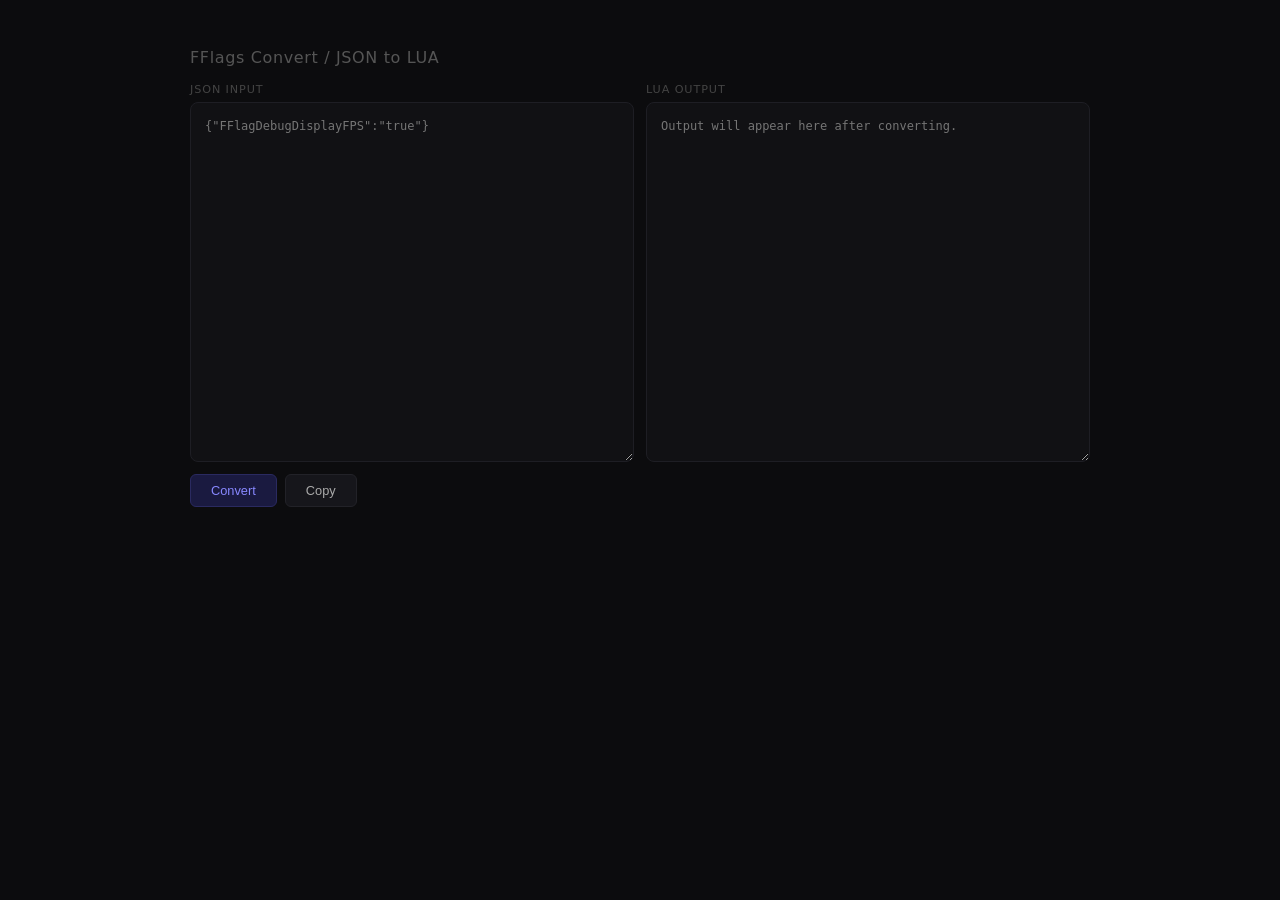
==== convert.html @ 4f8ea4b0 "Add files via upload" ====
<!DOCTYPE html>
<html lang="en">
<head>
<meta charset="UTF-8">
<meta name="viewport" content="width=device-width, initial-scale=1.0">
<title>FFlags Converter (New Template)</title>
<style>
  * { box-sizing: border-box; margin: 0; padding: 0; }

  body {
    background: #0c0c0e;
    color: #c9c9d0;
    font-family: 'Segoe UI', system-ui, sans-serif;
    min-height: 100vh;
    display: flex;
    align-items: flex-start;
    justify-content: center;
    padding: 48px 16px;
  }

  .container {
    width: 100%;
    max-width: 900px;
    display: flex;
    flex-direction: column;
    gap: 12px;
  }

  h1 {
    font-size: 1rem;
    font-weight: 500;
    color: #555;
    letter-spacing: .04em;
    margin-bottom: 4px;
  }

  .panels {
    display: grid;
    grid-template-columns: 1fr 1fr;
    gap: 12px;
  }

  @media(max-width: 600px) { .panels { grid-template-columns: 1fr; } }

  .panel {
    display: flex;
    flex-direction: column;
    gap: 6px;
  }

  label {
    font-size: 0.7rem;
    text-transform: uppercase;
    letter-spacing: .08em;
    color: #444;
  }

  textarea {
    width: 100%;
    height: 360px;
    background: #111114;
    border: 1px solid #1e1e24;
    border-radius: 8px;
    color: #d0d0d8;
    font-family: 'Cascadia Code', 'Fira Code', 'Consolas', monospace;
    font-size: 0.75rem;
    line-height: 1.6;
    padding: 14px;
    resize: vertical;
    outline: none;
    transition: border-color .15s;
  }

  textarea:focus { border-color: #333340; }

  #outputArea { color: #7dbb78; }

  .bottom {
    display: flex;
    align-items: center;
    gap: 8px;
  }

  button {
    padding: 8px 20px;
    border-radius: 6px;
    border: 1px solid #222228;
    cursor: pointer;
    font-size: 0.8rem;
    font-weight: 500;
    background: #16161b;
    color: #aaa;
    transition: background .15s, color .15s;
  }

  button:hover { background: #1e1e25; color: #ddd; }
  button:active { transform: scale(.98); }

  #convertBtn {
    background: #1a1a40;
    border-color: #2a2a60;
    color: #8888ff;
  }
  #convertBtn:hover { background: #20204a; color: #aaaaf8; }

  #copyBtn.copied { background: #0e2018; border-color: #1a3828; color: #5dbb78; }

  .error {
    font-size: 0.75rem;
    color: #c06060;
    margin-left: auto;
  }
</style>
</head>
<body>
<div class="container">
  <h1>FFlags Convert / JSON to LUA</h1>

  <div class="panels">
    <div class="panel">
      <label>JSON Input</label>
      <textarea id="inputArea" placeholder='{"FFlagDebugDisplayFPS":"true"}' spellcheck="false" autocomplete="off" autocorrect="off" autocapitalize="off"></textarea>
    </div>
    <div class="panel">
      <label>Lua Output</label>
      <textarea id="outputArea" readonly placeholder="Output will appear here after converting."></textarea>
    </div>
  </div>

  <div class="bottom">
    <button id="convertBtn">Convert</button>
    <button id="copyBtn">Copy</button>
    <span class="error" id="errorMsg"></span>
  </div>
</div>

<script>
const inputArea = document.getElementById('inputArea');
const outputArea = document.getElementById('outputArea');
const errorMsg = document.getElementById('errorMsg');

document.getElementById('convertBtn').addEventListener('click', convert);
document.getElementById('copyBtn').addEventListener('click', copyOutput);

inputArea.addEventListener('input', () => {
  outputArea.value = '';
  errorMsg.textContent = '';

  const val = inputArea.value.trim();
  if (val === '') return;

  try {
    const parsed = JSON.parse(val);
    if (typeof parsed !== 'object' || Array.isArray(parsed) || parsed === null) {
      errorMsg.textContent = 'Input must be a JSON object.';
    }
  } catch(e) {
    errorMsg.textContent = 'Invalid JSON.';
  }
});

function capitalizeValue(val) {
  if (val === null) return "nil";
  const s = String(val);
  if (s.toLowerCase() === 'true') return 'True';
  if (s.toLowerCase() === 'false') return 'False';
  if (s.toLowerCase() === 'nil') return 'False';
  return s;
}

function convert() {
  const input = inputArea.value.trim();
  errorMsg.textContent = '';

  let json;
  try {
    json = JSON.parse(input);
  } catch(e) {
    errorMsg.textContent = 'Invalid JSON: ' + e.message;
    return;
  }

  const seen = new Set();
  const entries = Object.entries(json).filter(([k]) => {
    if (seen.has(k)) return false;
    seen.add(k);
    return true;
  });
  if (entries.length === 0) {
    errorMsg.textContent = 'No flags found.';
    return;
  }

  const flagLines = entries.map(([k, v]) => {
    return '    ["' + k + '"] = "' + capitalizeValue(v) + '",';
  }).join('\n');

  const lines = [
    '-- fflags.lua (generated)',
    '',
    'local cloneref = cloneref or function(...) return ... end',
    'local HttpService = cloneref(game:GetService("HttpService"))',
    'local getgenv = getgenv or _G',
    '',
    'if getgenv().Bloxstrap and getgenv().Bloxstrap._Initialised then',
    '    return',
    'end',
    '',
    'getgenv().Bloxstrap = getgenv().Bloxstrap or {}',
    'local Bloxstrap = getgenv().Bloxstrap',
    'Bloxstrap._Initialised = true',
    '',
    'local Files = {}',
    'local WriteFile = writefile or function(Name, Src) Files[Name] = Src end',
    'local ReadFile = readfile  or function(Name) return Files[Name] end',
    'local IsFile = isfile    or function(Name) return Files[Name] ~= nil end',
    '',
    'local LogDir = "Bloxstrap/Logs/"',
    'getgenv().errorlog = getgenv().errorlog',
    '    or (LogDir .. "crashlog_" .. HttpService:GenerateGUID(false) .. ".txt")',
    '',
    'local function AppendError(Message)',
    '    local Existing = IsFile(getgenv().errorlog) and ReadFile(getgenv().errorlog) or ""',
    '    WriteFile(getgenv().errorlog, Existing .. "\\n" .. os.date("[%c] ") .. Message)',
    'end',
    '',
    'local FFlagPath = "Bloxstrap/FFlags.json"',
    'if not IsFile(FFlagPath) then',
    '    WriteFile(FFlagPath, "{}")',
    'end',
    '',
    'local ModuleBase = "https://raw.githubusercontent.com/uwedot/flagging/refs/heads/main/"',
    '',
    'local function LoadModule(LocalPath, RemoteName)',
    '    if IsFile(LocalPath) then',
    '        local Ok, Result = pcall(loadstring, ReadFile(LocalPath))',
    '        if Ok and Result then return Result() end',
    '    end',
    '    local Ok, Src = pcall(game.HttpGet, game, ModuleBase .. RemoteName)',
    '    if not Ok or not Src then',
    '        AppendError("Failed to fetch module: " .. RemoteName)',
    '        return nil',
    '    end',
    '    WriteFile(LocalPath, Src)',
    '    local Ok2, Result = pcall(loadstring, Src)',
    '    if not Ok2 or not Result then',
    '        AppendError("Failed to compile module: " .. RemoteName)',
    '        return nil',
    '    end',
    '    return Result()',
    'end',
    '',
    'Bloxstrap.ToggleFFlag = LoadModule("Bloxstrap/Cache/ToggleFFlag.luau", "ToggleFFlag.luau")',
    'Bloxstrap.GetFFlag    = LoadModule("Bloxstrap/Cache/GetFFlag.luau",    "GetFFlag.luau")',
    '',
    'if not Bloxstrap.ToggleFFlag or not Bloxstrap.GetFFlag then',
    '    return',
    'end',
    '',
    'Bloxstrap.TouchEnabled = cloneref(game:GetService("UserInputService")).TouchEnabled',
    '',
    'local Flags = {',
    flagLines,
    '}',
    '',
    'local function ApplyFlags()',
    '    local FFlagFile = {}',
    '    local Ok, Decoded = pcall(HttpService.JSONDecode, HttpService, ReadFile(FFlagPath))',
    '    if Ok and type(Decoded) == "table" then',
    '        FFlagFile = Decoded',
    '    end',
    '',
    '    local Failed = {}',
    '    local Changed = false',
    '',
    '    for Flag, Value in pairs(Flags) do',
    '        local SetOk, SetErr = pcall(Bloxstrap.ToggleFFlag, Flag, Value)',
    '        if SetOk then',
    '            FFlagFile[Flag] = tostring(Value)',
    '            Changed = true',
    '        else',
    '            table.insert(Failed, string.format("  %s -> %s", Flag, tostring(SetErr)))',
    '        end',
    '    end',
    '',
    '    if Changed then',
    '        local EncOk, Encoded = pcall(HttpService.JSONEncode, HttpService, FFlagFile)',
    '        if EncOk then',
    '            WriteFile(FFlagPath, Encoded)',
    '        else',
    '            AppendError("JSONEncode failed: " .. tostring(Encoded))',
    '        end',
    '    end',
    '',
    '    if #Failed > 0 then',
    '        AppendError("Failed flags:\\n" .. table.concat(Failed, "\\n"))',
    '    end',
    'end',
    '',
    'ApplyFlags()'
  ];

  outputArea.value = lines.join('\n');
}

function copyOutput() {
  const out = outputArea.value;
  if (!out) return;

  const btn = document.getElementById('copyBtn');

  function onSuccess() {
    btn.textContent = 'Copied';
    btn.classList.add('copied');
    setTimeout(() => { btn.textContent = 'Copy'; btn.classList.remove('copied'); }, 1800);
  }

  if (navigator.clipboard && navigator.clipboard.writeText) {
    navigator.clipboard.writeText(out).then(onSuccess).catch(() => fallbackCopy(out, onSuccess));
  } else {
    fallbackCopy(out, onSuccess);
  }
}

function fallbackCopy(text, onSuccess) {
  outputArea.select();
  outputArea.setSelectionRange(0, 99999);
  try {
    document.execCommand('copy');
    onSuccess();
  } catch(e) {}
  window.getSelection().removeAllRanges();
}
</script>
</body>
</html>
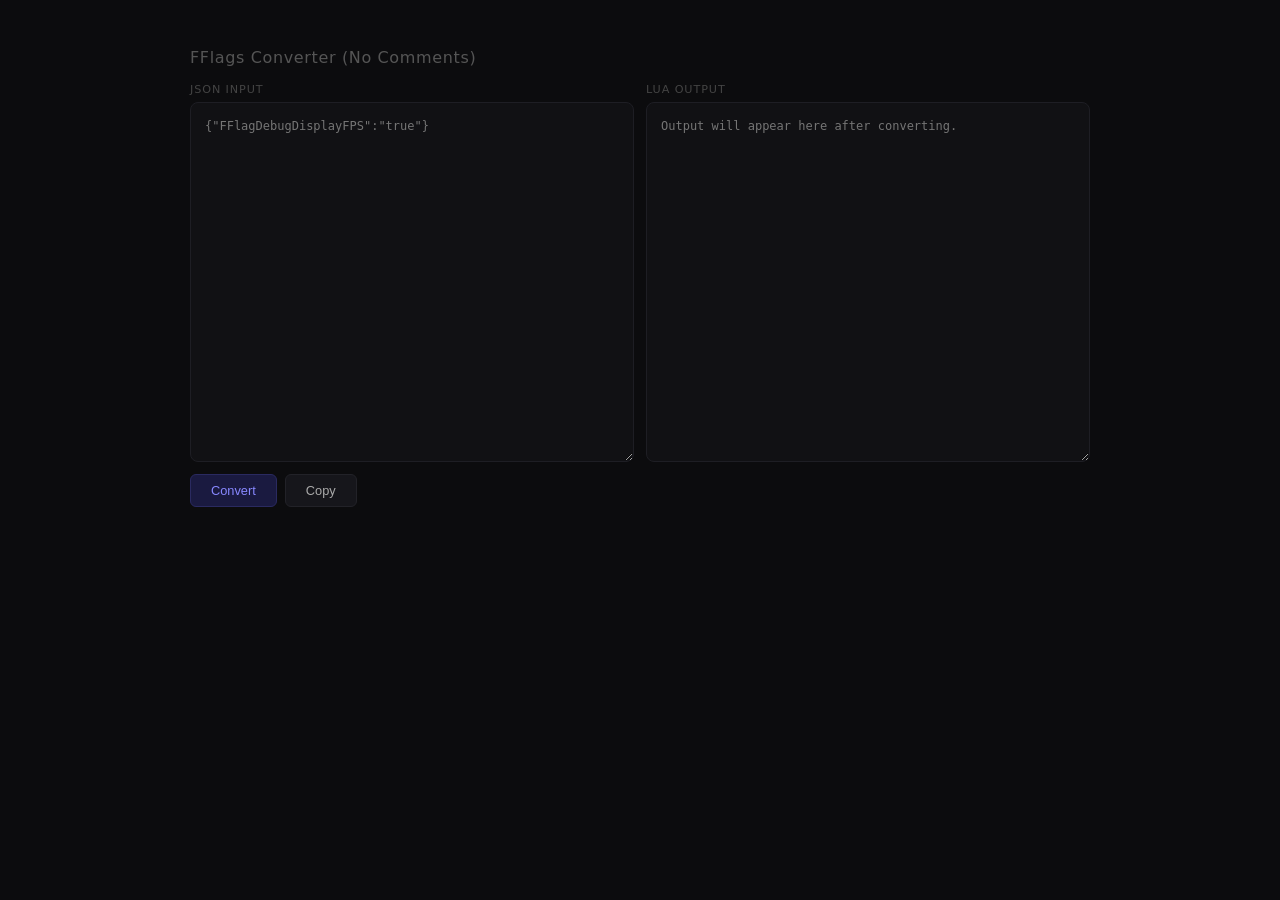
==== commit 710a0c7b: "Add files via upload" ====
--- a/convert.html
+++ b/convert.html
@@ -1,336 +1,327 @@
-<!DOCTYPE html>
-<html lang="en">
-<head>
-<meta charset="UTF-8">
-<meta name="viewport" content="width=device-width, initial-scale=1.0">
-<title>FFlags Converter (New Template)</title>
-<style>
-  * { box-sizing: border-box; margin: 0; padding: 0; }
-
-  body {
-    background: #0c0c0e;
-    color: #c9c9d0;
-    font-family: 'Segoe UI', system-ui, sans-serif;
-    min-height: 100vh;
-    display: flex;
-    align-items: flex-start;
-    justify-content: center;
-    padding: 48px 16px;
-  }
-
-  .container {
-    width: 100%;
-    max-width: 900px;
-    display: flex;
-    flex-direction: column;
-    gap: 12px;
-  }
-
-  h1 {
-    font-size: 1rem;
-    font-weight: 500;
-    color: #555;
-    letter-spacing: .04em;
-    margin-bottom: 4px;
-  }
-
-  .panels {
-    display: grid;
-    grid-template-columns: 1fr 1fr;
-    gap: 12px;
-  }
-
-  @media(max-width: 600px) { .panels { grid-template-columns: 1fr; } }
-
-  .panel {
-    display: flex;
-    flex-direction: column;
-    gap: 6px;
-  }
-
-  label {
-    font-size: 0.7rem;
-    text-transform: uppercase;
-    letter-spacing: .08em;
-    color: #444;
-  }
-
-  textarea {
-    width: 100%;
-    height: 360px;
-    background: #111114;
-    border: 1px solid #1e1e24;
-    border-radius: 8px;
-    color: #d0d0d8;
-    font-family: 'Cascadia Code', 'Fira Code', 'Consolas', monospace;
-    font-size: 0.75rem;
-    line-height: 1.6;
-    padding: 14px;
-    resize: vertical;
-    outline: none;
-    transition: border-color .15s;
-  }
-
-  textarea:focus { border-color: #333340; }
-
-  #outputArea { color: #7dbb78; }
-
-  .bottom {
-    display: flex;
-    align-items: center;
-    gap: 8px;
-  }
-
-  button {
-    padding: 8px 20px;
-    border-radius: 6px;
-    border: 1px solid #222228;
-    cursor: pointer;
-    font-size: 0.8rem;
-    font-weight: 500;
-    background: #16161b;
-    color: #aaa;
-    transition: background .15s, color .15s;
-  }
-
-  button:hover { background: #1e1e25; color: #ddd; }
-  button:active { transform: scale(.98); }
-
-  #convertBtn {
-    background: #1a1a40;
-    border-color: #2a2a60;
-    color: #8888ff;
-  }
-  #convertBtn:hover { background: #20204a; color: #aaaaf8; }
-
-  #copyBtn.copied { background: #0e2018; border-color: #1a3828; color: #5dbb78; }
-
-  .error {
-    font-size: 0.75rem;
-    color: #c06060;
-    margin-left: auto;
-  }
-</style>
-</head>
-<body>
-<div class="container">
-  <h1>FFlags Convert / JSON to LUA</h1>
-
-  <div class="panels">
-    <div class="panel">
-      <label>JSON Input</label>
-      <textarea id="inputArea" placeholder='{"FFlagDebugDisplayFPS":"true"}' spellcheck="false" autocomplete="off" autocorrect="off" autocapitalize="off"></textarea>
-    </div>
-    <div class="panel">
-      <label>Lua Output</label>
-      <textarea id="outputArea" readonly placeholder="Output will appear here after converting."></textarea>
-    </div>
-  </div>
-
-  <div class="bottom">
-    <button id="convertBtn">Convert</button>
-    <button id="copyBtn">Copy</button>
-    <span class="error" id="errorMsg"></span>
-  </div>
-</div>
-
-<script>
-const inputArea = document.getElementById('inputArea');
-const outputArea = document.getElementById('outputArea');
-const errorMsg = document.getElementById('errorMsg');
-
-document.getElementById('convertBtn').addEventListener('click', convert);
-document.getElementById('copyBtn').addEventListener('click', copyOutput);
-
-inputArea.addEventListener('input', () => {
-  outputArea.value = '';
-  errorMsg.textContent = '';
-
-  const val = inputArea.value.trim();
-  if (val === '') return;
-
-  try {
-    const parsed = JSON.parse(val);
-    if (typeof parsed !== 'object' || Array.isArray(parsed) || parsed === null) {
-      errorMsg.textContent = 'Input must be a JSON object.';
-    }
-  } catch(e) {
-    errorMsg.textContent = 'Invalid JSON.';
-  }
-});
-
-function capitalizeValue(val) {
-  if (val === null) return "nil";
-  const s = String(val);
-  if (s.toLowerCase() === 'true') return 'True';
-  if (s.toLowerCase() === 'false') return 'False';
-  if (s.toLowerCase() === 'nil') return 'False';
-  return s;
-}
-
-function convert() {
-  const input = inputArea.value.trim();
-  errorMsg.textContent = '';
-
-  let json;
-  try {
-    json = JSON.parse(input);
-  } catch(e) {
-    errorMsg.textContent = 'Invalid JSON: ' + e.message;
-    return;
-  }
-
-  const seen = new Set();
-  const entries = Object.entries(json).filter(([k]) => {
-    if (seen.has(k)) return false;
-    seen.add(k);
-    return true;
-  });
-  if (entries.length === 0) {
-    errorMsg.textContent = 'No flags found.';
-    return;
-  }
-
-  const flagLines = entries.map(([k, v]) => {
-    return '    ["' + k + '"] = "' + capitalizeValue(v) + '",';
-  }).join('\n');
-
-  const lines = [
-    '-- fflags.lua (generated)',
-    '',
-    'local cloneref = cloneref or function(...) return ... end',
-    'local HttpService = cloneref(game:GetService("HttpService"))',
-    'local getgenv = getgenv or _G',
-    '',
-    'if getgenv().Bloxstrap and getgenv().Bloxstrap._Initialised then',
-    '    return',
-    'end',
-    '',
-    'getgenv().Bloxstrap = getgenv().Bloxstrap or {}',
-    'local Bloxstrap = getgenv().Bloxstrap',
-    'Bloxstrap._Initialised = true',
-    '',
-    'local Files = {}',
-    'local WriteFile = writefile or function(Name, Src) Files[Name] = Src end',
-    'local ReadFile = readfile  or function(Name) return Files[Name] end',
-    'local IsFile = isfile    or function(Name) return Files[Name] ~= nil end',
-    '',
-    'local LogDir = "Bloxstrap/Logs/"',
-    'getgenv().errorlog = getgenv().errorlog',
-    '    or (LogDir .. "crashlog_" .. HttpService:GenerateGUID(false) .. ".txt")',
-    '',
-    'local function AppendError(Message)',
-    '    local Existing = IsFile(getgenv().errorlog) and ReadFile(getgenv().errorlog) or ""',
-    '    WriteFile(getgenv().errorlog, Existing .. "\\n" .. os.date("[%c] ") .. Message)',
-    'end',
-    '',
-    'local FFlagPath = "Bloxstrap/FFlags.json"',
-    'if not IsFile(FFlagPath) then',
-    '    WriteFile(FFlagPath, "{}")',
-    'end',
-    '',
-    'local ModuleBase = "https://raw.githubusercontent.com/uwedot/flagging/refs/heads/main/"',
-    '',
-    'local function LoadModule(LocalPath, RemoteName)',
-    '    if IsFile(LocalPath) then',
-    '        local Ok, Result = pcall(loadstring, ReadFile(LocalPath))',
-    '        if Ok and Result then return Result() end',
-    '    end',
-    '    local Ok, Src = pcall(game.HttpGet, game, ModuleBase .. RemoteName)',
-    '    if not Ok or not Src then',
-    '        AppendError("Failed to fetch module: " .. RemoteName)',
-    '        return nil',
-    '    end',
-    '    WriteFile(LocalPath, Src)',
-    '    local Ok2, Result = pcall(loadstring, Src)',
-    '    if not Ok2 or not Result then',
-    '        AppendError("Failed to compile module: " .. RemoteName)',
-    '        return nil',
-    '    end',
-    '    return Result()',
-    'end',
-    '',
-    'Bloxstrap.ToggleFFlag = LoadModule("Bloxstrap/Cache/ToggleFFlag.luau", "ToggleFFlag.luau")',
-    'Bloxstrap.GetFFlag    = LoadModule("Bloxstrap/Cache/GetFFlag.luau",    "GetFFlag.luau")',
-    '',
-    'if not Bloxstrap.ToggleFFlag or not Bloxstrap.GetFFlag then',
-    '    return',
-    'end',
-    '',
-    'Bloxstrap.TouchEnabled = cloneref(game:GetService("UserInputService")).TouchEnabled',
-    '',
-    'local Flags = {',
-    flagLines,
-    '}',
-    '',
-    'local function ApplyFlags()',
-    '    local FFlagFile = {}',
-    '    local Ok, Decoded = pcall(HttpService.JSONDecode, HttpService, ReadFile(FFlagPath))',
-    '    if Ok and type(Decoded) == "table" then',
-    '        FFlagFile = Decoded',
-    '    end',
-    '',
-    '    local Failed = {}',
-    '    local Changed = false',
-    '',
-    '    for Flag, Value in pairs(Flags) do',
-    '        local SetOk, SetErr = pcall(Bloxstrap.ToggleFFlag, Flag, Value)',
-    '        if SetOk then',
-    '            FFlagFile[Flag] = tostring(Value)',
-    '            Changed = true',
-    '        else',
-    '            table.insert(Failed, string.format("  %s -> %s", Flag, tostring(SetErr)))',
-    '        end',
-    '    end',
-    '',
-    '    if Changed then',
-    '        local EncOk, Encoded = pcall(HttpService.JSONEncode, HttpService, FFlagFile)',
-    '        if EncOk then',
-    '            WriteFile(FFlagPath, Encoded)',
-    '        else',
-    '            AppendError("JSONEncode failed: " .. tostring(Encoded))',
-    '        end',
-    '    end',
-    '',
-    '    if #Failed > 0 then',
-    '        AppendError("Failed flags:\\n" .. table.concat(Failed, "\\n"))',
-    '    end',
-    'end',
-    '',
-    'ApplyFlags()'
-  ];
-
-  outputArea.value = lines.join('\n');
-}
-
-function copyOutput() {
-  const out = outputArea.value;
-  if (!out) return;
-
-  const btn = document.getElementById('copyBtn');
-
-  function onSuccess() {
-    btn.textContent = 'Copied';
-    btn.classList.add('copied');
-    setTimeout(() => { btn.textContent = 'Copy'; btn.classList.remove('copied'); }, 1800);
-  }
-
-  if (navigator.clipboard && navigator.clipboard.writeText) {
-    navigator.clipboard.writeText(out).then(onSuccess).catch(() => fallbackCopy(out, onSuccess));
-  } else {
-    fallbackCopy(out, onSuccess);
-  }
-}
-
-function fallbackCopy(text, onSuccess) {
-  outputArea.select();
-  outputArea.setSelectionRange(0, 99999);
-  try {
-    document.execCommand('copy');
-    onSuccess();
-  } catch(e) {}
-  window.getSelection().removeAllRanges();
-}
-</script>
-</body>
+<!DOCTYPE html>
+<html lang="en">
+<head>
+<meta charset="UTF-8">
+<meta name="viewport" content="width=device-width, initial-scale=1.0">
+<title>FFlags Converter (Json to Lua)</title>
+<style>
+  * { box-sizing: border-box; margin: 0; padding: 0; }
+
+  body {
+    background: #0c0c0e;
+    color: #c9c9d0;
+    font-family: 'Segoe UI', system-ui, sans-serif;
+    min-height: 100vh;
+    display: flex;
+    align-items: flex-start;
+    justify-content: center;
+    padding: 48px 16px;
+  }
+
+  .container {
+    width: 100%;
+    max-width: 900px;
+    display: flex;
+    flex-direction: column;
+    gap: 12px;
+  }
+
+  h1 {
+    font-size: 1rem;
+    font-weight: 500;
+    color: #555;
+    letter-spacing: .04em;
+    margin-bottom: 4px;
+  }
+
+  .panels {
+    display: grid;
+    grid-template-columns: 1fr 1fr;
+    gap: 12px;
+  }
+
+  @media(max-width: 600px) { .panels { grid-template-columns: 1fr; } }
+
+  .panel {
+    display: flex;
+    flex-direction: column;
+    gap: 6px;
+  }
+
+  label {
+    font-size: 0.7rem;
+    text-transform: uppercase;
+    letter-spacing: .08em;
+    color: #444;
+  }
+
+  textarea {
+    width: 100%;
+    height: 360px;
+    background: #111114;
+    border: 1px solid #1e1e24;
+    border-radius: 8px;
+    color: #d0d0d8;
+    font-family: 'Cascadia Code', 'Fira Code', 'Consolas', monospace;
+    font-size: 0.75rem;
+    line-height: 1.6;
+    padding: 14px;
+    resize: vertical;
+    outline: none;
+    transition: border-color .15s;
+  }
+
+  textarea:focus { border-color: #333340; }
+
+  #outputArea { color: #7dbb78; }
+
+  .bottom {
+    display: flex;
+    align-items: center;
+    gap: 8px;
+  }
+
+  button {
+    padding: 8px 20px;
+    border-radius: 6px;
+    border: 1px solid #222228;
+    cursor: pointer;
+    font-size: 0.8rem;
+    font-weight: 500;
+    background: #16161b;
+    color: #aaa;
+    transition: background .15s, color .15s;
+  }
+
+  button:hover { background: #1e1e25; color: #ddd; }
+  button:active { transform: scale(.98); }
+
+  #convertBtn {
+    background: #1a1a40;
+    border-color: #2a2a60;
+    color: #8888ff;
+  }
+  #convertBtn:hover { background: #20204a; color: #aaaaf8; }
+
+  #copyBtn.copied { background: #0e2018; border-color: #1a3828; color: #5dbb78; }
+
+  .error {
+    font-size: 0.75rem;
+    color: #c06060;
+    margin-left: auto;
+  }
+</style>
+</head>
+<body>
+<div class="container">
+  <h1>FFlags Converter (No Comments)</h1>
+
+  <div class="panels">
+    <div class="panel">
+      <label>JSON Input</label>
+      <textarea id="inputArea" placeholder='{"FFlagDebugDisplayFPS":"true"}' spellcheck="false" autocomplete="off" autocorrect="off" autocapitalize="off"></textarea>
+    </div>
+    <div class="panel">
+      <label>Lua Output</label>
+      <textarea id="outputArea" readonly placeholder="Output will appear here after converting."></textarea>
+    </div>
+  </div>
+
+  <div class="bottom">
+    <button id="convertBtn">Convert</button>
+    <button id="copyBtn">Copy</button>
+    <span class="error" id="errorMsg"></span>
+  </div>
+</div>
+
+<script>
+const inputArea = document.getElementById('inputArea');
+const outputArea = document.getElementById('outputArea');
+const errorMsg = document.getElementById('errorMsg');
+
+document.getElementById('convertBtn').addEventListener('click', convert);
+document.getElementById('copyBtn').addEventListener('click', copyOutput);
+
+inputArea.addEventListener('input', () => {
+  outputArea.value = '';
+  errorMsg.textContent = '';
+
+  const val = inputArea.value.trim();
+  if (val === '') return;
+
+  try {
+    const parsed = JSON.parse(val);
+    if (typeof parsed !== 'object' || Array.isArray(parsed) || parsed === null) {
+      errorMsg.textContent = 'Input must be a JSON object.';
+    }
+  } catch(e) {
+    errorMsg.textContent = 'Invalid JSON.';
+  }
+});
+
+function capitalizeValue(val) {
+  if (val === null) return "nil";
+  const s = String(val);
+  if (s.toLowerCase() === 'true') return 'True';
+  if (s.toLowerCase() === 'false') return 'False';
+  if (s.toLowerCase() === 'nil') return 'False';
+  return s;
+}
+
+function convert() {
+  const input = inputArea.value.trim();
+  errorMsg.textContent = '';
+
+  let json;
+  try {
+    json = JSON.parse(input);
+  } catch(e) {
+    errorMsg.textContent = 'Invalid JSON: ' + e.message;
+    return;
+  }
+
+  const seen = new Set();
+  const entries = Object.entries(json).filter(([k]) => {
+    if (seen.has(k)) return false;
+    seen.add(k);
+    return true;
+  });
+  if (entries.length === 0) {
+    errorMsg.textContent = 'No flags found.';
+    return;
+  }
+
+  const flagLines = entries.map(([k, v]) => {
+    return '    ' + k + ' = "' + capitalizeValue(v) + '",';
+  }).join('\n');
+
+  const lines = [
+    'local cloneref = cloneref or function(x) return x end',
+    'local HttpService = cloneref(game:GetService("HttpService"))',
+    'local genv = getgenv or _G',
+    '',
+    'if genv.Bloxstrap and genv.Bloxstrap._Initialised then return end',
+    '',
+    'genv.Bloxstrap = genv.Bloxstrap or {}',
+    'local Bloxstrap = genv.Bloxstrap',
+    'Bloxstrap._Initialised = true',
+    '',
+    'local Files = {}',
+    'local Write = writefile or function(n, c) Files[n] = c end',
+    'local Read = readfile or function(n) return Files[n] end',
+    'local Exists = isfile or function(n) return Files[n] ~= nil end',
+    '',
+    'local LogFile = "Bloxstrap/Logs/crashlog_" .. HttpService:GenerateGUID(false) .. ".txt"',
+    'genv.errorlog = LogFile',
+    '',
+    'local function LogError(msg)',
+    '    local existing = Exists(LogFile) and Read(LogFile) or ""',
+    '    Write(LogFile, existing .. "\\n" .. os.date("[%c] ") .. msg)',
+    'end',
+    '',
+    'local ModuleBase = "https://raw.githubusercontent.com/uwedot/flagging/refs/heads/main/"',
+    'local function LoadModule(localPath, remoteName)',
+    '    if Exists(localPath) then',
+    '        local ok, res = pcall(loadstring, Read(localPath))',
+    '        if ok and res then return res() end',
+    '    end',
+    '    ',
+    '    local ok, src = pcall(cloneref(game).HttpGet, game, ModuleBase .. remoteName)',
+    '    if not ok then ',
+    '        LogError("Failed to fetch: " .. remoteName) ',
+    '        return nil ',
+    '    end',
+    '    ',
+    '    Write(localPath, src)',
+    '    local ok2, fn = pcall(loadstring, src)',
+    '    if not ok2 or not fn then ',
+    '        LogError("Failed to compile: " .. remoteName) ',
+    '        return nil ',
+    '    end',
+    '    ',
+    '    return fn()',
+    'end',
+    '',
+    'Bloxstrap.ToggleFFlag = LoadModule("Bloxstrap/Cache/ToggleFFlag.luau", "ToggleFFlag.luau")',
+    'Bloxstrap.GetFFlag = LoadModule("Bloxstrap/Cache/GetFFlag.luau", "GetFFlag.luau")',
+    '',
+    'if not Bloxstrap.ToggleFFlag or not Bloxstrap.GetFFlag then return end',
+    '',
+    'Bloxstrap.TouchEnabled = cloneref(game:GetService("UserInputService")).TouchEnabled',
+    '',
+    'local Flags = {',
+    flagLines,
+    '}',
+    '',
+    'local FFlagFile = "Bloxstrap/FFlags.json"',
+    'local SavedFlags = {}',
+    '',
+    'if Exists(FFlagFile) then',
+    '    local ok, decoded = pcall(HttpService.JSONDecode, HttpService, Read(FFlagFile))',
+    '    if ok and type(decoded) == "table" then',
+    '        SavedFlags = decoded',
+    '    end',
+    'end',
+    '',
+    'local Failed = {}',
+    'local Changed = false',
+    '',
+    'for Flag, Value in pairs(Flags) do',
+    '    local ok, err = pcall(Bloxstrap.ToggleFFlag, Flag, Value)',
+    '    ',
+    '    if ok then',
+    '        SavedFlags[Flag] = tostring(Value)',
+    '        Changed = true',
+    '    else',
+    '        table.insert(Failed, string.format("  %s -> %s", Flag, err))',
+    '    end',
+    'end',
+    '',
+    'if Changed then',
+    '    local ok, encoded = pcall(HttpService.JSONEncode, HttpService, SavedFlags)',
+    '    if ok then',
+    '        Write(FFlagFile, encoded)',
+    '    else',
+    '        LogError("JSONEncode failed: " .. tostring(encoded))',
+    '    end',
+    'end',
+    '',
+    'if #Failed > 0 then',
+    '    LogError("Failed flags:\\n" .. table.concat(Failed, "\\n"))',
+    'end'
+  ];
+
+  outputArea.value = lines.join('\n');
+}
+
+function copyOutput() {
+  const out = outputArea.value;
+  if (!out) return;
+
+  const btn = document.getElementById('copyBtn');
+
+  function onSuccess() {
+    btn.textContent = 'Copied';
+    btn.classList.add('copied');
+    setTimeout(() => { btn.textContent = 'Copy'; btn.classList.remove('copied'); }, 1800);
+  }
+
+  if (navigator.clipboard && navigator.clipboard.writeText) {
+    navigator.clipboard.writeText(out).then(onSuccess).catch(() => fallbackCopy(out, onSuccess));
+  } else {
+    fallbackCopy(out, onSuccess);
+  }
+}
+
+function fallbackCopy(text, onSuccess) {
+  outputArea.select();
+  outputArea.setSelectionRange(0, 99999);
+  try {
+    document.execCommand('copy');
+    onSuccess();
+  } catch(e) {}
+  window.getSelection().removeAllRanges();
+}
+</script>
+</body>
 </html>
